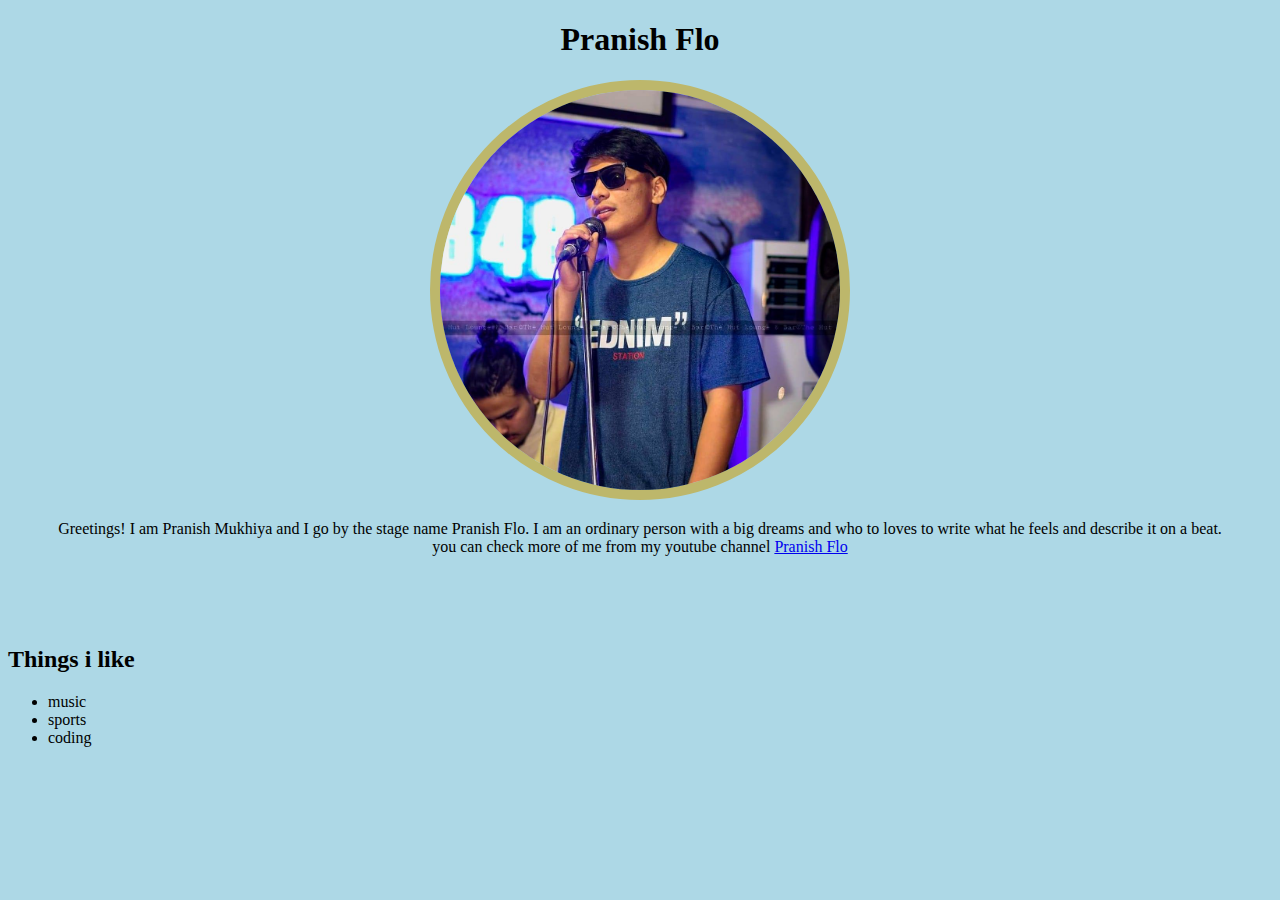
==== index.html @ fb2d315d "Update index.html" ====
<!DOCTYPE html>
<head>
    <link rel="stylesheet" type="text/css" href="style.css">
    <title color="red">Pranish Flo</title>
</head>
<body bgcolor="#ADD8E6">
    <div class="element">
   <center><h1 class="title">Pranish Flo</h1>
    <img src="pranishflo.jpeg" height="600" width="550" class="myimg">
   <p>Greetings! I am Pranish Mukhiya and I go by the stage name Pranish Flo. I am an ordinary person with a big dreams and who to loves to write what he feels and describe it on a beat. <br>
    you can check more of me from my youtube channel <a href="http://youtube.com/pranishflo" id="mylink" target="_blank">Pranish Flo</a>
   </p> 
</center>
<br>
<br>
<br>
   <h2>Things i like</h2>
   <ul>
       <li>music</li>
       <li>sports</li>
       <li>coding</li>
   </ul>
    

</body>
</div>
---- style.css ----
/* #mylink:link{
    color:blue;

}
#mylink:visited{
    color:red;

} */

/* this selects all img from the source
img[src^="../img/"]{

} */

.myimg{
    border: 10px solid darkkhaki;
    width:400px;
    height:400px;
    object-fit:cover;
    border-radius:100%;
  }
  
  
  /* attribute selectors */
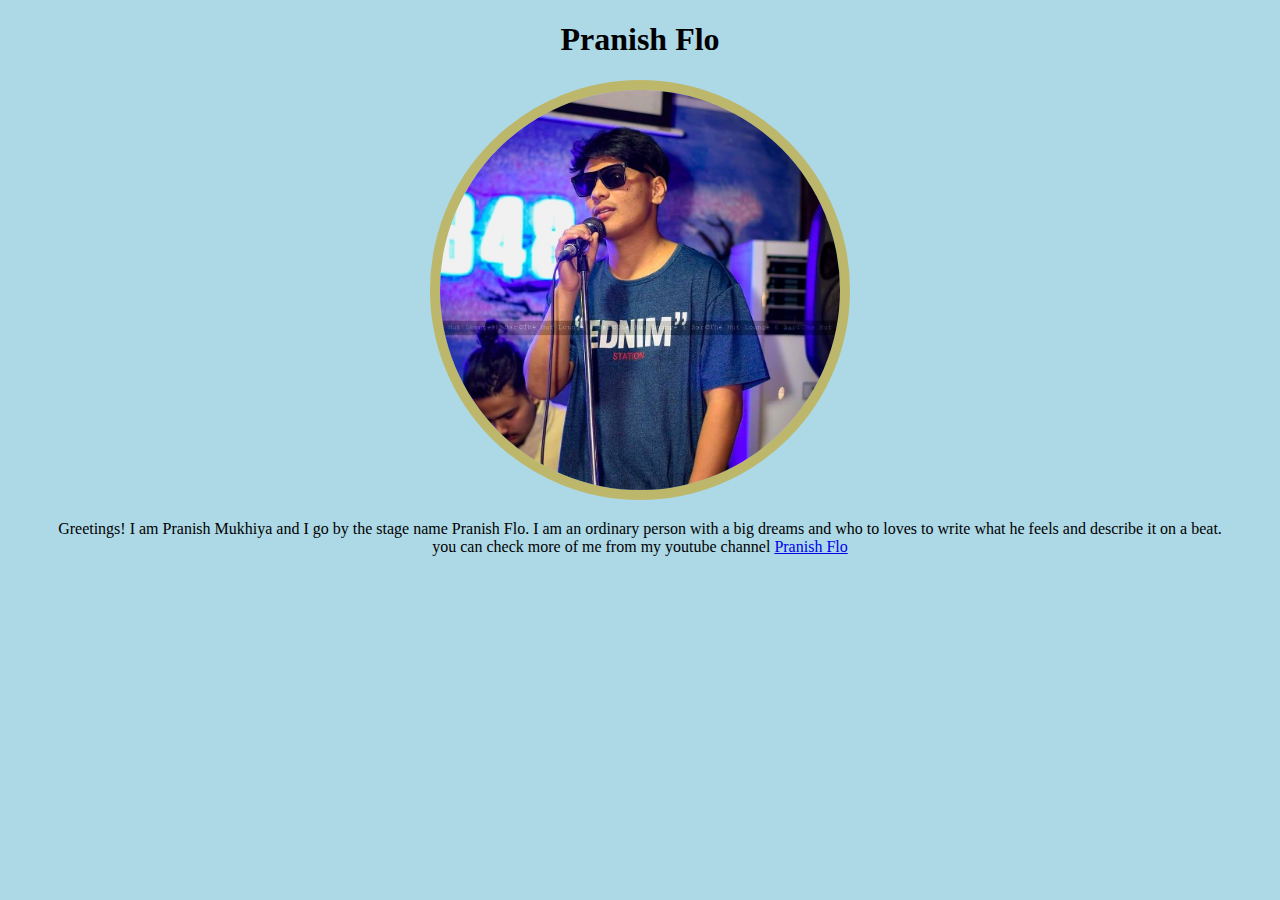
==== commit 08b8a630: "Update index.html" ====
--- a/index.html
+++ b/index.html
@@ -11,15 +11,6 @@
     you can check more of me from my youtube channel <a href="http://youtube.com/pranishflo" id="mylink" target="_blank">Pranish Flo</a>
    </p> 
 </center>
-<br>
-<br>
-<br>
-   <h2>Things i like</h2>
-   <ul>
-       <li>music</li>
-       <li>sports</li>
-       <li>coding</li>
-   </ul>
     
 
 </body>
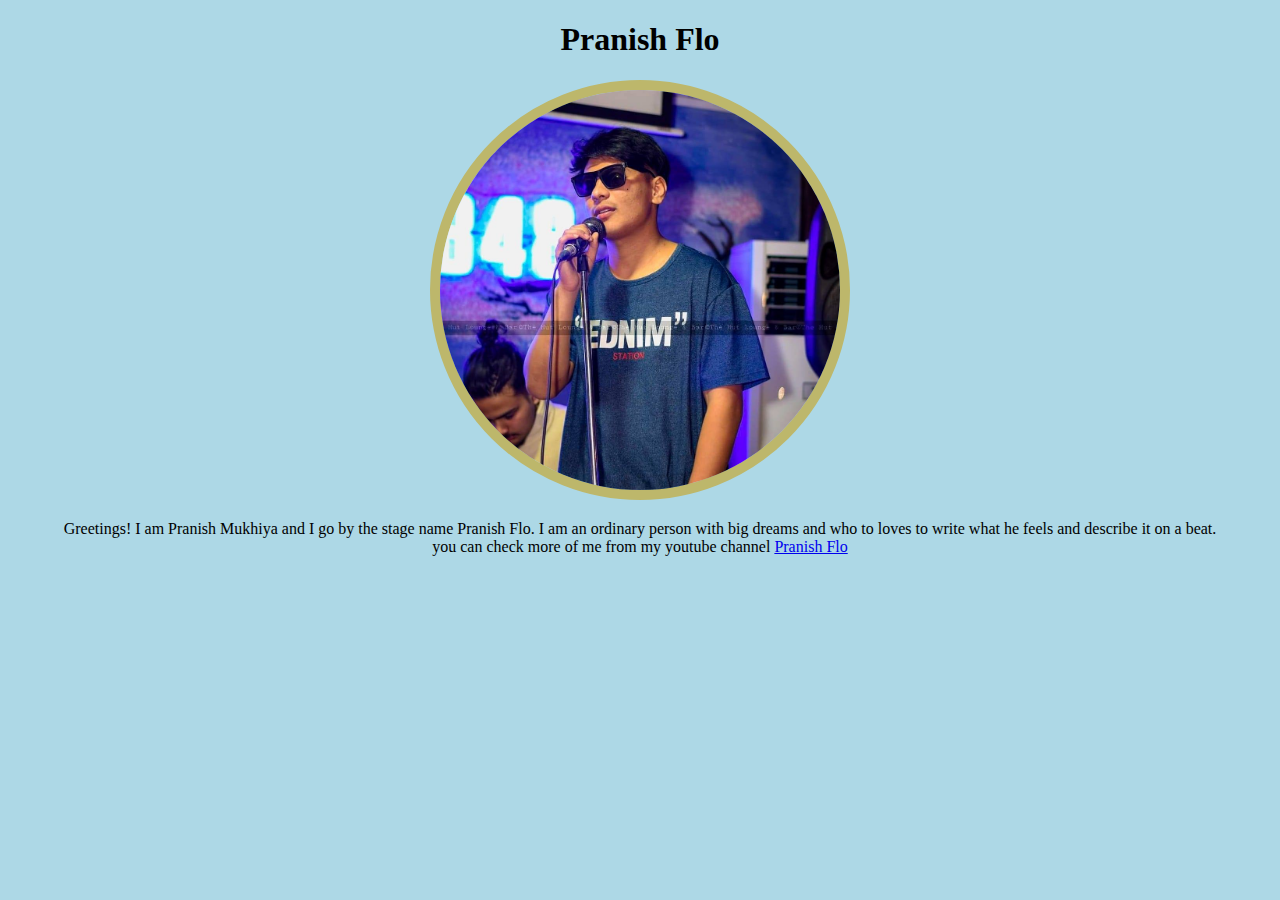
==== commit 7c6330ad: "Update index.html" ====
--- a/index.html
+++ b/index.html
@@ -7,7 +7,7 @@
     <div class="element">
    <center><h1 class="title">Pranish Flo</h1>
     <img src="pranishflo.jpeg" height="600" width="550" class="myimg">
-   <p>Greetings! I am Pranish Mukhiya and I go by the stage name Pranish Flo. I am an ordinary person with a big dreams and who to loves to write what he feels and describe it on a beat. <br>
+   <p>Greetings! I am Pranish Mukhiya and I go by the stage name Pranish Flo. I am an ordinary person with  big dreams and who to loves to write what he feels and describe it on a beat. <br>
     you can check more of me from my youtube channel <a href="http://youtube.com/pranishflo" id="mylink" target="_blank">Pranish Flo</a>
    </p> 
 </center>
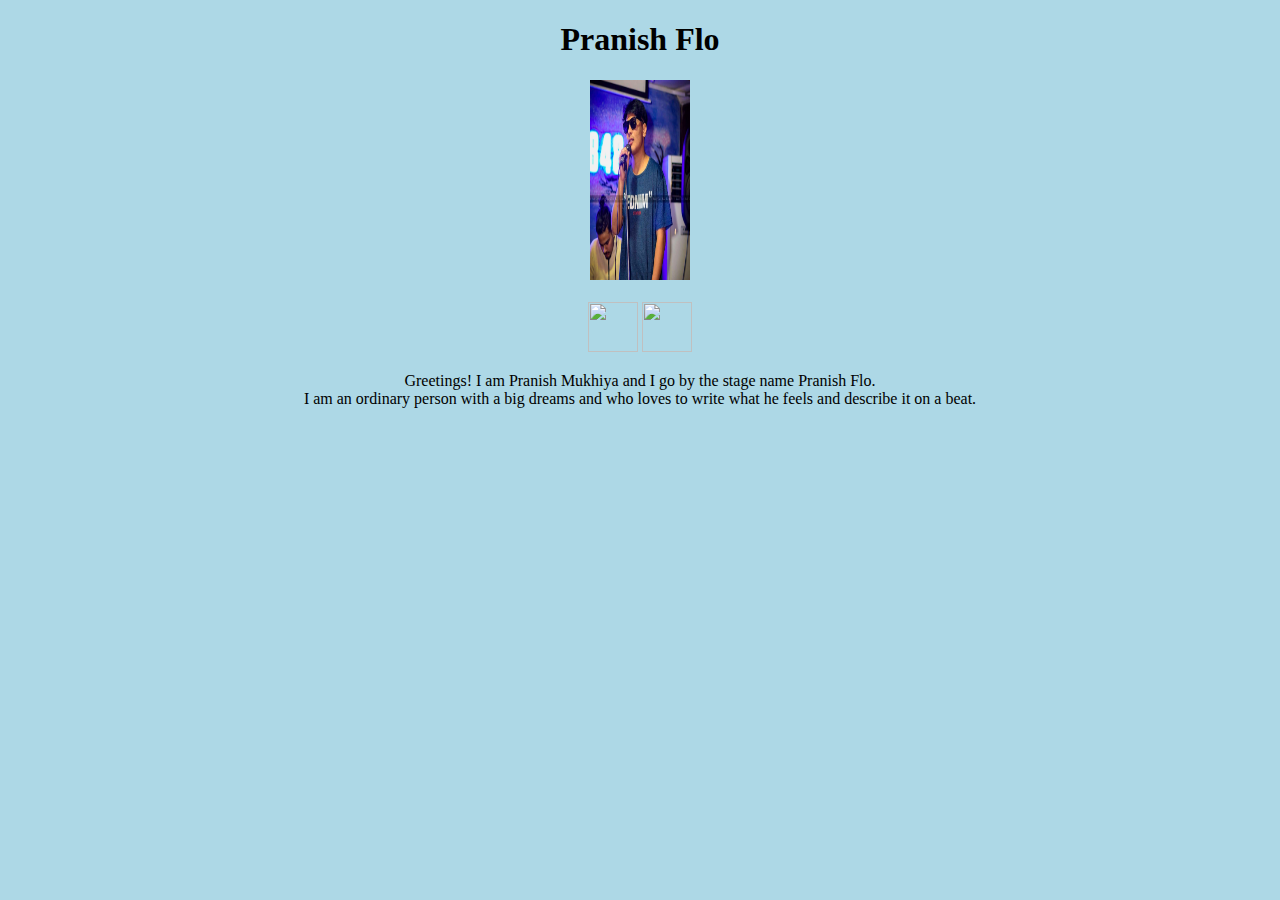
==== commit 94d1abb7: "Update index.html" ====
--- a/index.html
+++ b/index.html
@@ -1,17 +1,20 @@
 <!DOCTYPE html>
 <head>
-    <link rel="stylesheet" type="text/css" href="style.css">
-    <title color="red">Pranish Flo</title>
+    <link rel="stylesheet" type="text/css" href="../htm/css/style.css">
+    <title>Pranish Flo</title>
 </head>
 <body bgcolor="#ADD8E6">
+   <center><h1 id="title">Pranish Flo</h1>
+    <img src="pranishflo.jpeg" height="200" width="100" class="myimg">
+    <br>
+    <br>
+    <a href="https://www.facebook.com/Pranish.floo/friends" id="mylink" target="_blank"><img src="../htm/facebook.png" height="50"width="50"></a>
+    <a href="http://youtube.com/pranishflo" id="mylink" target="_blank"><img src="../htm/youtube.png" height="50" width="50"></a>
+
     <div class="element">
-   <center><h1 class="title">Pranish Flo</h1>
-    <img src="pranishflo.jpeg" height="600" width="550" class="myimg">
-   <p>Greetings! I am Pranish Mukhiya and I go by the stage name Pranish Flo. I am an ordinary person with  big dreams and who to loves to write what he feels and describe it on a beat. <br>
-    you can check more of me from my youtube channel <a href="http://youtube.com/pranishflo" id="mylink" target="_blank">Pranish Flo</a>
+   <p>Greetings! I am Pranish Mukhiya and I go by the stage name Pranish Flo. <br> I am an ordinary person with a big dreams and who loves to write what he feels and describe it on a beat. 
    </p> 
 </center>
-    
+</div>
 
 </body>
-</div>
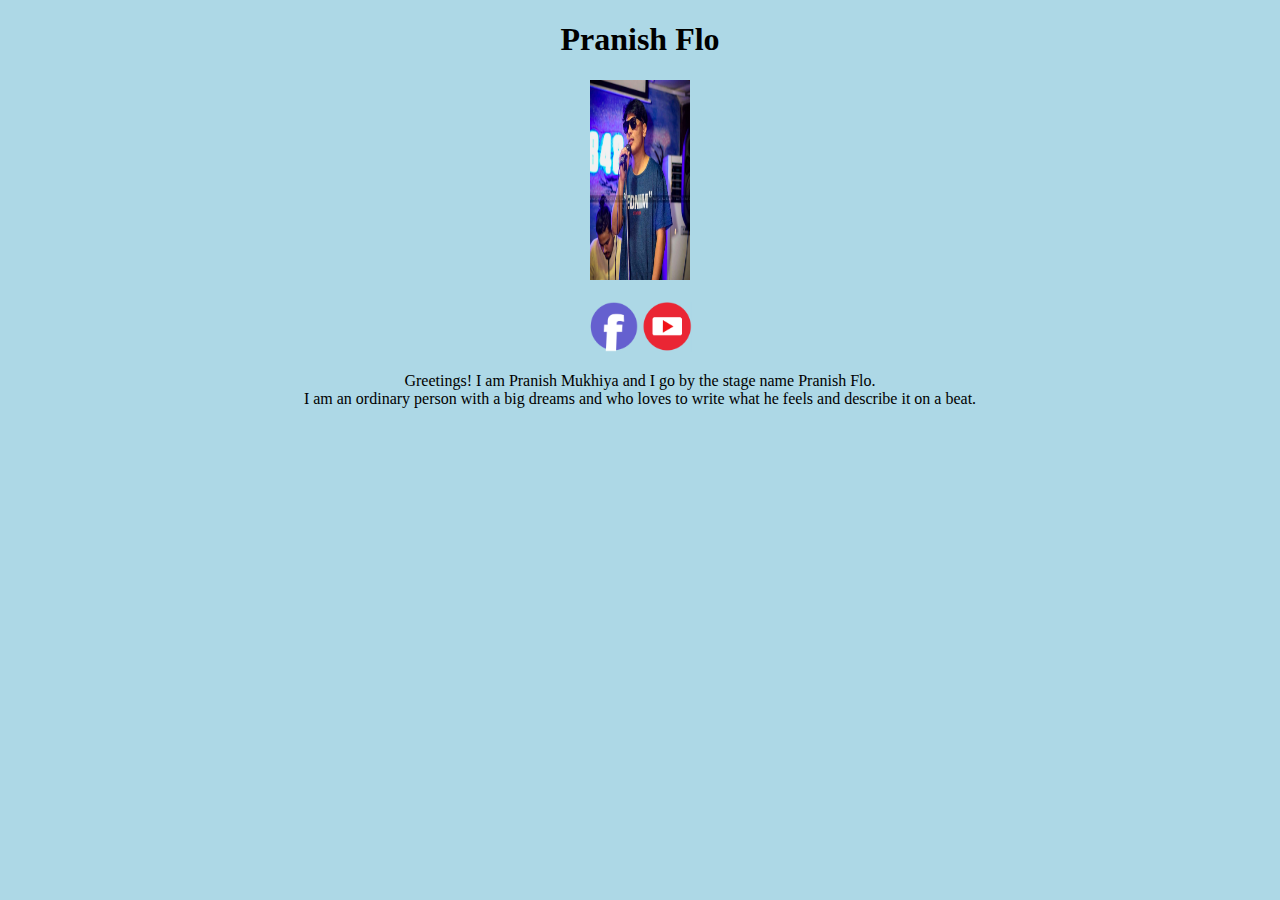
==== commit 2b501c85: "Update index.html" ====
--- a/index.html
+++ b/index.html
@@ -8,8 +8,8 @@
     <img src="pranishflo.jpeg" height="200" width="100" class="myimg">
     <br>
     <br>
-    <a href="https://www.facebook.com/Pranish.floo/friends" id="mylink" target="_blank"><img src="../htm/facebook.png" height="50"width="50"></a>
-    <a href="http://youtube.com/pranishflo" id="mylink" target="_blank"><img src="../htm/youtube.png" height="50" width="50"></a>
+    <a href="https://www.facebook.com/Pranish.floo/friends" id="mylink" target="_blank"><img src="facebook.png" height="50"width="50"></a>
+    <a href="http://youtube.com/pranishflo" id="mylink" target="_blank"><img src="youtube.png" height="50" width="50"></a>
 
     <div class="element">
    <p>Greetings! I am Pranish Mukhiya and I go by the stage name Pranish Flo. <br> I am an ordinary person with a big dreams and who loves to write what he feels and describe it on a beat. 
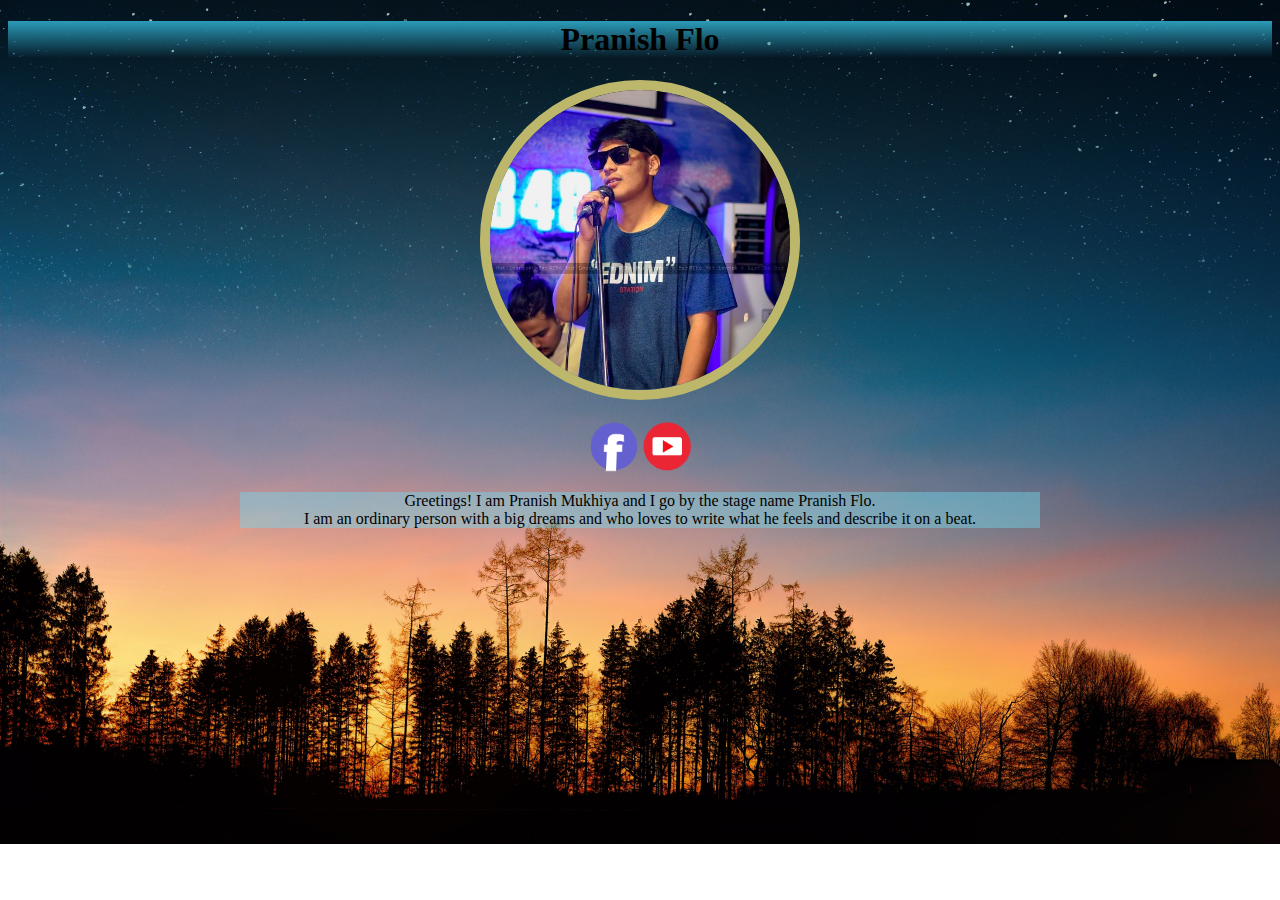
==== commit 42b3245d: "Update index.html" ====
--- a/index.html
+++ b/index.html
@@ -1,6 +1,6 @@
 <!DOCTYPE html>
 <head>
-    <link rel="stylesheet" type="text/css" href="../htm/css/style.css">
+    <link rel="stylesheet" type="text/css" href="style.css">
     <title>Pranish Flo</title>
 </head>
 <body bgcolor="#ADD8E6">
--- a/style.css
+++ b/style.css
@@ -0,0 +1,30 @@
+body{
+    background: url("pexels-johannes-plenio-2058946.jpg") ;
+    background-repeat: no-repeat;
+    background-size: 1500px,120px;
+}
+
+
+p.solid {border-style: solid;}
+
+.myimg{
+    border: 10px solid darkkhaki;
+    width:300px;
+    height:300px;
+    object-fit:cover;
+    border-radius:100%;
+  }
+  
+
+#title { 
+    background: linear-gradient(to bottom,rgb(43, 155, 184),rgba(81, 163, 184,0))
+}
+h2[class~=headline]{
+    background: radial-gradient(rgb(243, 184, 116),rgb(79, 79, 112))
+}
+ 
+.element{
+    background-color: rgba(113, 219, 238, 0.432);
+    background-repeat: no-repeat;
+    width: 800px;
+}
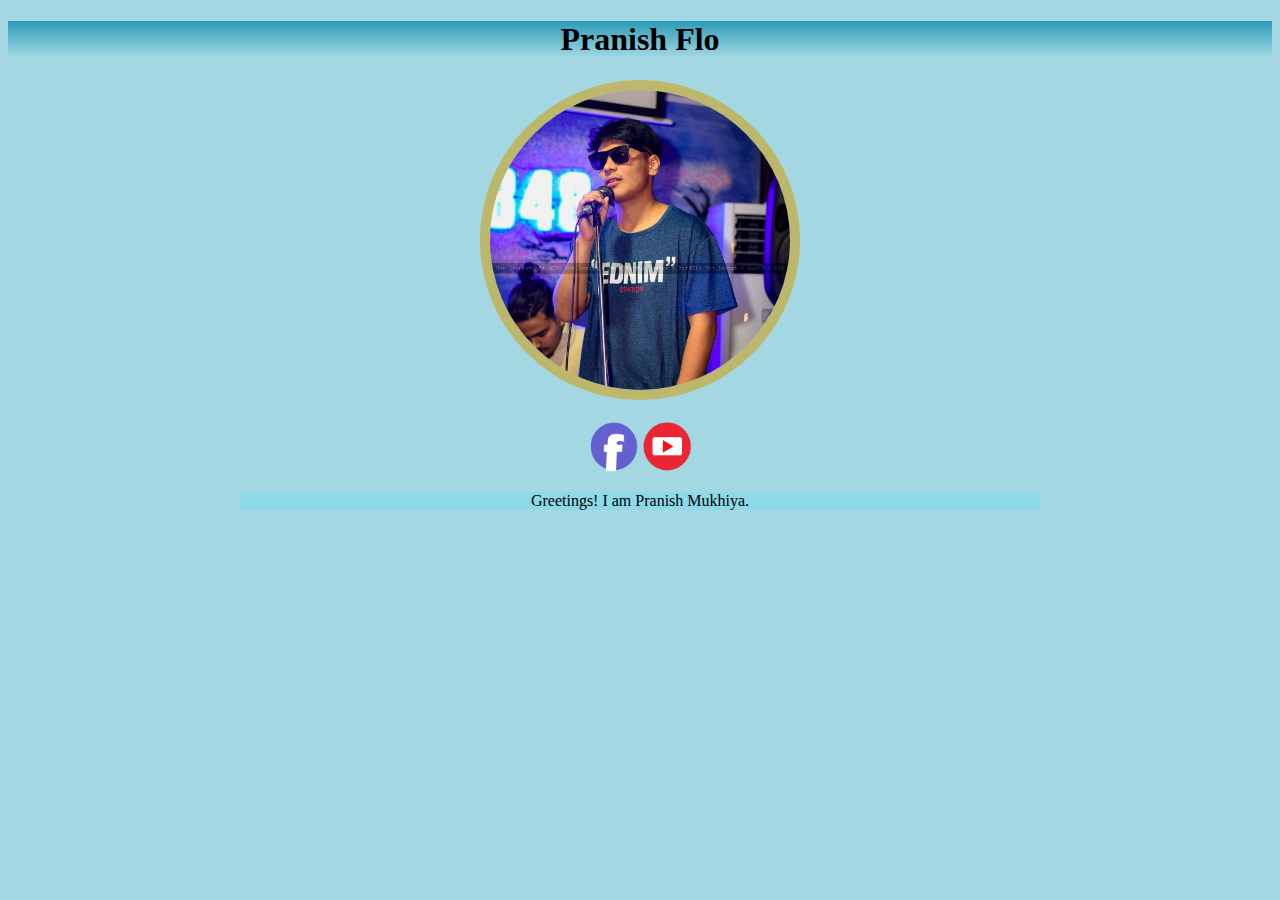
==== commit 3407cc44: "Update index.html" ====
--- a/index.html
+++ b/index.html
@@ -1,6 +1,6 @@
 <!DOCTYPE html>
 <head>
-    <link rel="stylesheet" type="text/css" href="style.css">
+    <link rel="stylesheet" type="text/css" href="stylee.css">
     <title>Pranish Flo</title>
 </head>
 <body bgcolor="#ADD8E6">
@@ -12,7 +12,7 @@
     <a href="http://youtube.com/pranishflo" id="mylink" target="_blank"><img src="youtube.png" height="50" width="50"></a>
 
     <div class="element">
-   <p>Greetings! I am Pranish Mukhiya and I go by the stage name Pranish Flo. <br> I am an ordinary person with a big dreams and who loves to write what he feels and describe it on a beat. 
+   <p>Greetings! I am Pranish Mukhiya. 
    </p> 
 </center>
 </div>
--- a/stylee.css
+++ b/stylee.css
@@ -0,0 +1,30 @@
+body{
+    background-color: rgb(163, 216, 227) ;
+    background-repeat: no-repeat;
+    background-size: 1500px,120px;
+}
+
+
+p.solid {border-style: solid;}
+
+.myimg{
+    border: 10px solid darkkhaki;
+    width:300px;
+    height:300px;
+    object-fit:cover;
+    border-radius:100%;
+  }
+  
+
+#title { 
+    background: linear-gradient(to bottom,rgb(43, 155, 184),rgba(81, 163, 184,0))
+}
+h2[class~=headline]{
+    background: radial-gradient(rgb(243, 184, 116),rgb(79, 79, 112))
+}
+ 
+.element{
+    background-color: rgba(113, 219, 238, 0.432);
+    background-repeat: no-repeat;
+    width: 800px;
+}
